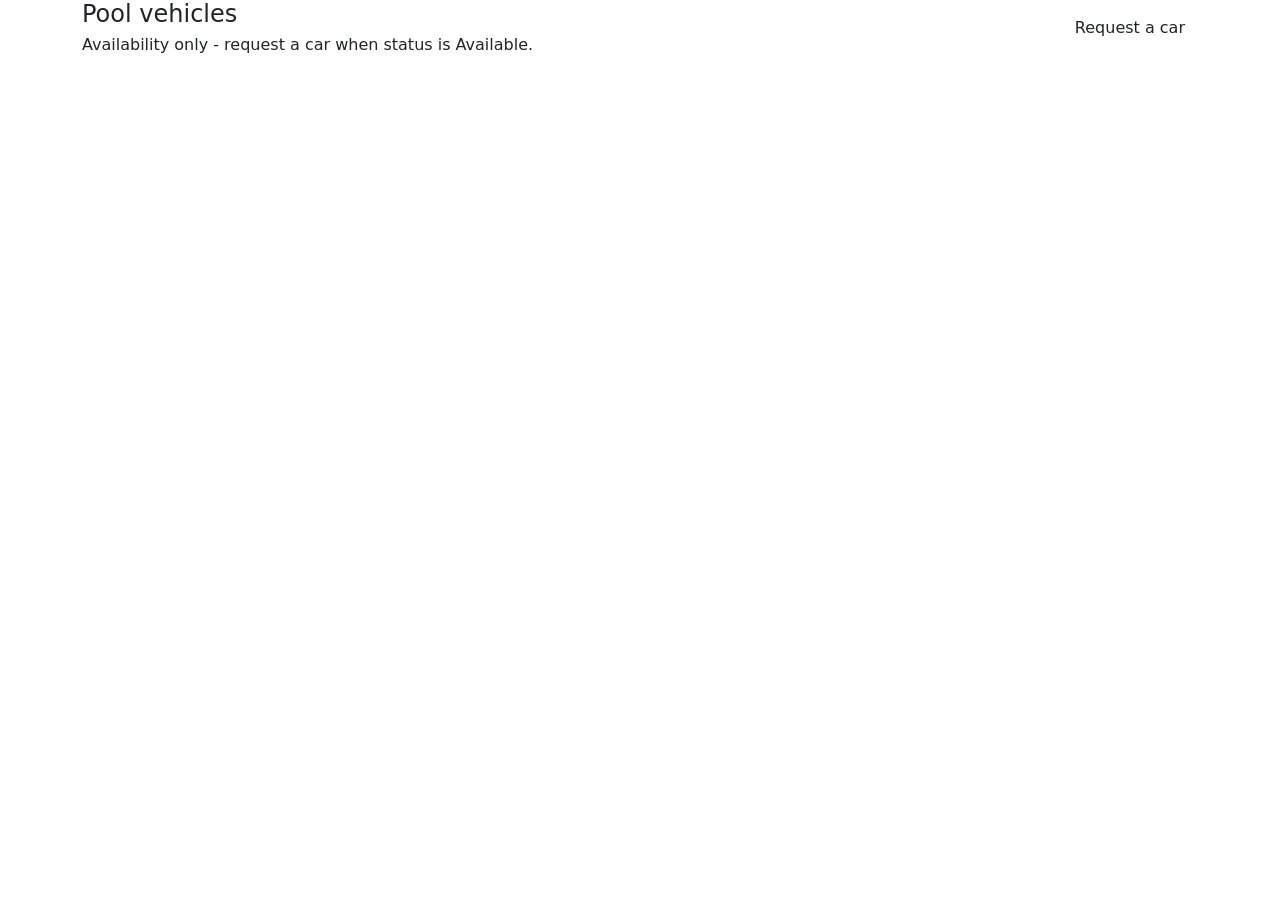
==== app/static/app/index.html @ 70729605 "Initial commit: GFS Vehicle Management System prototype." ====
<!DOCTYPE html>
<html lang="en">
<head>
  <meta charset="UTF-8" />
  <meta name="viewport" content="width=device-width, initial-scale=1" />
  <title>Vehicles - GFS App</title>
  <link href="https://cdn.jsdelivr.net/npm/bootstrap@5.3.3/dist/css/bootstrap.min.css" rel="stylesheet" />
  <link href="/static/css/theme.css" rel="stylesheet" />
</head>
<body>
  <div id="header"></div>
  <main class="container pb-5">
    <div class="d-flex justify-content-between align-items-center mb-3">
      <div>
        <h1 class="h4 mb-1">Pool vehicles</h1>
        <p class="muted mb-0">Availability only - request a car when status is Available.</p>
      </div>
      <a class="btn btn-sb" href="/app/request.html">Request a car</a>
    </div>
    <div id="list" class="row g-3"></div>
    <p id="err" class="text-danger mt-3"></p>
  </main>
  <script src="/static/js/api.js?v=2"></script>
  <script>
    GFS.ready(function (GFS) {
      var user = GFS.api.requireAuth();
      if (!user) return;
      document.getElementById("header").innerHTML = GFS.renderHeader("home", "app");
      GFS.wireLogout();

      GFS.api.get("/api/vehicles").then(function (vehicles) {
        var el = document.getElementById("list");
        if (!vehicles.length) {
          el.innerHTML = '<div class="col-12 muted">No active vehicles.</div>';
          return;
        }
        el.innerHTML = vehicles.map(function (v) {
          return (
            '<div class="col-md-6"><div class="gfs-card h-100">' +
            '<div class="d-flex justify-content-between"><strong>' + v.MakeModel + "</strong>" +
            GFS.statusPill(v.CurrentStatus) + "</div>" +
            '<div class="muted small mt-1">' + v.RegistrationNumber + "</div>" +
            '<div class="mt-2 small">Parking: ' + (v.CurrentParkingLocation || "-") + "</div>" +
            '<div class="small">Mileage: ' + v.CurrentMileage.toLocaleString() + " km</div>" +
            (v.CurrentStatus !== "Available" && v.CurrentDriverName
              ? '<div class="small mt-2">With: <strong>' + v.CurrentDriverName + "</strong></div>"
              : "") +
            (v.CurrentStatus === "Available"
              ? '<a class="btn btn-sm btn-sb mt-3" href="/app/request.html?vehicle=' + v.VehicleID + '">Request</a>'
              : '<button class="btn btn-sm btn-secondary mt-3" disabled>Not bookable</button>') +
            "</div></div>"
          );
        }).join("");
      }).catch(function (e) {
        document.getElementById("err").textContent = e.message;
        if (e.status === 401) window.location.href = "/login.html";
      });
    });
  </script>
</body>
</html>
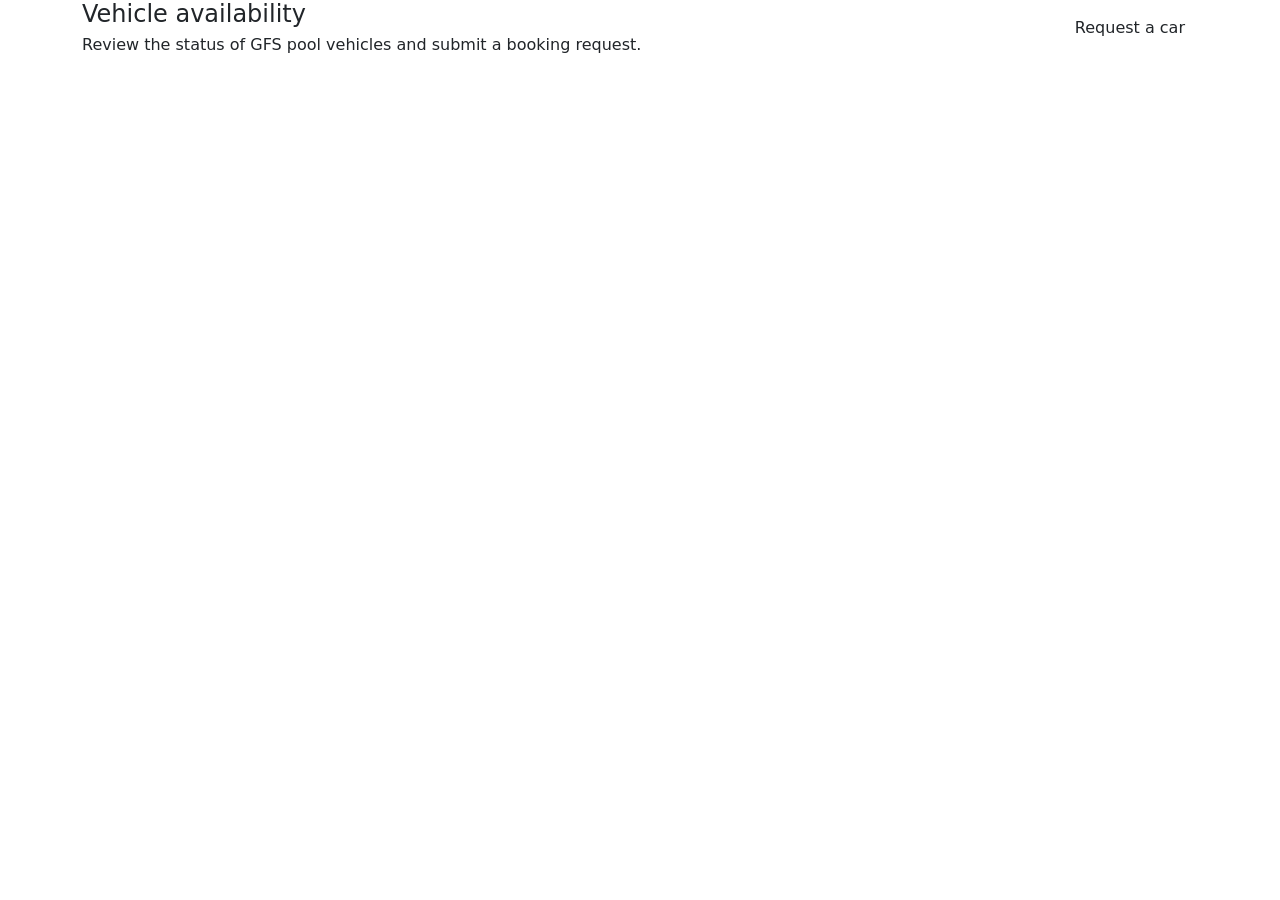
==== commit b4e85bc9: "Add SA destination search, case numbers, and clearer availability. Use free Photon+Leaflet for ZA-on" ====
--- a/app/static/app/index.html
+++ b/app/static/app/index.html
@@ -12,15 +12,15 @@
   <main class="container pb-5">
     <div class="d-flex justify-content-between align-items-center mb-3">
       <div>
-        <h1 class="h4 mb-1">Pool vehicles</h1>
-        <p class="muted mb-0">Availability only - request a car when status is Available.</p>
+        <h1 class="h4 mb-1">Vehicle availability</h1>
+        <p class="muted mb-0">Review the status of GFS pool vehicles and submit a booking request.</p>
       </div>
       <a class="btn btn-sb" href="/app/request.html">Request a car</a>
     </div>
     <div id="list" class="row g-3"></div>
     <p id="err" class="text-danger mt-3"></p>
   </main>
-  <script src="/static/js/api.js?v=2"></script>
+  <script src="/static/js/api.js?v=3"></script>
   <script>
     GFS.ready(function (GFS) {
       var user = GFS.api.requireAuth();
@@ -35,6 +35,15 @@
           return;
         }
         el.innerHTML = vehicles.map(function (v) {
+          var availLine = "";
+          if (v.CurrentStatus === "Available") {
+            availLine = '<div class="small mt-2 text-success">Available now</div>';
+          } else if (v.NextAvailableFrom) {
+            availLine =
+              '<div class="small mt-2"><strong>Next available:</strong> ' +
+              GFS.formatDateLong(v.NextAvailableFrom) + "</div>";
+          }
+          var canImmediate = v.CurrentStatus === "Available";
           return (
             '<div class="col-md-6"><div class="gfs-card h-100">' +
             '<div class="d-flex justify-content-between"><strong>' + v.MakeModel + "</strong>" +
@@ -42,18 +51,18 @@
             '<div class="muted small mt-1">' + v.RegistrationNumber + "</div>" +
             '<div class="mt-2 small">Parking: ' + (v.CurrentParkingLocation || "-") + "</div>" +
             '<div class="small">Mileage: ' + v.CurrentMileage.toLocaleString() + " km</div>" +
-            (v.CurrentStatus !== "Available" && v.CurrentDriverName
-              ? '<div class="small mt-2">With: <strong>' + v.CurrentDriverName + "</strong></div>"
-              : "") +
-            (v.CurrentStatus === "Available"
-              ? '<a class="btn btn-sm btn-sb mt-3" href="/app/request.html?vehicle=' + v.VehicleID + '">Request</a>'
-              : '<button class="btn btn-sm btn-secondary mt-3" disabled>Not bookable</button>') +
+            availLine +
+            '<div class="d-flex flex-wrap gap-2 mt-3">' +
+            (canImmediate
+              ? '<a class="btn btn-sm btn-sb" href="/app/request.html?vehicle=' + v.VehicleID + '">Request now</a>'
+              : '<a class="btn btn-sm btn-sb" href="/app/request.html?vehicle=' + v.VehicleID +
+                '&type=Advance">Reserve for later</a>') +
+            "</div>" +
             "</div></div>"
           );
         }).join("");
       }).catch(function (e) {
         document.getElementById("err").textContent = e.message;
-        if (e.status === 401) window.location.href = "/login.html";
       });
     });
   </script>
